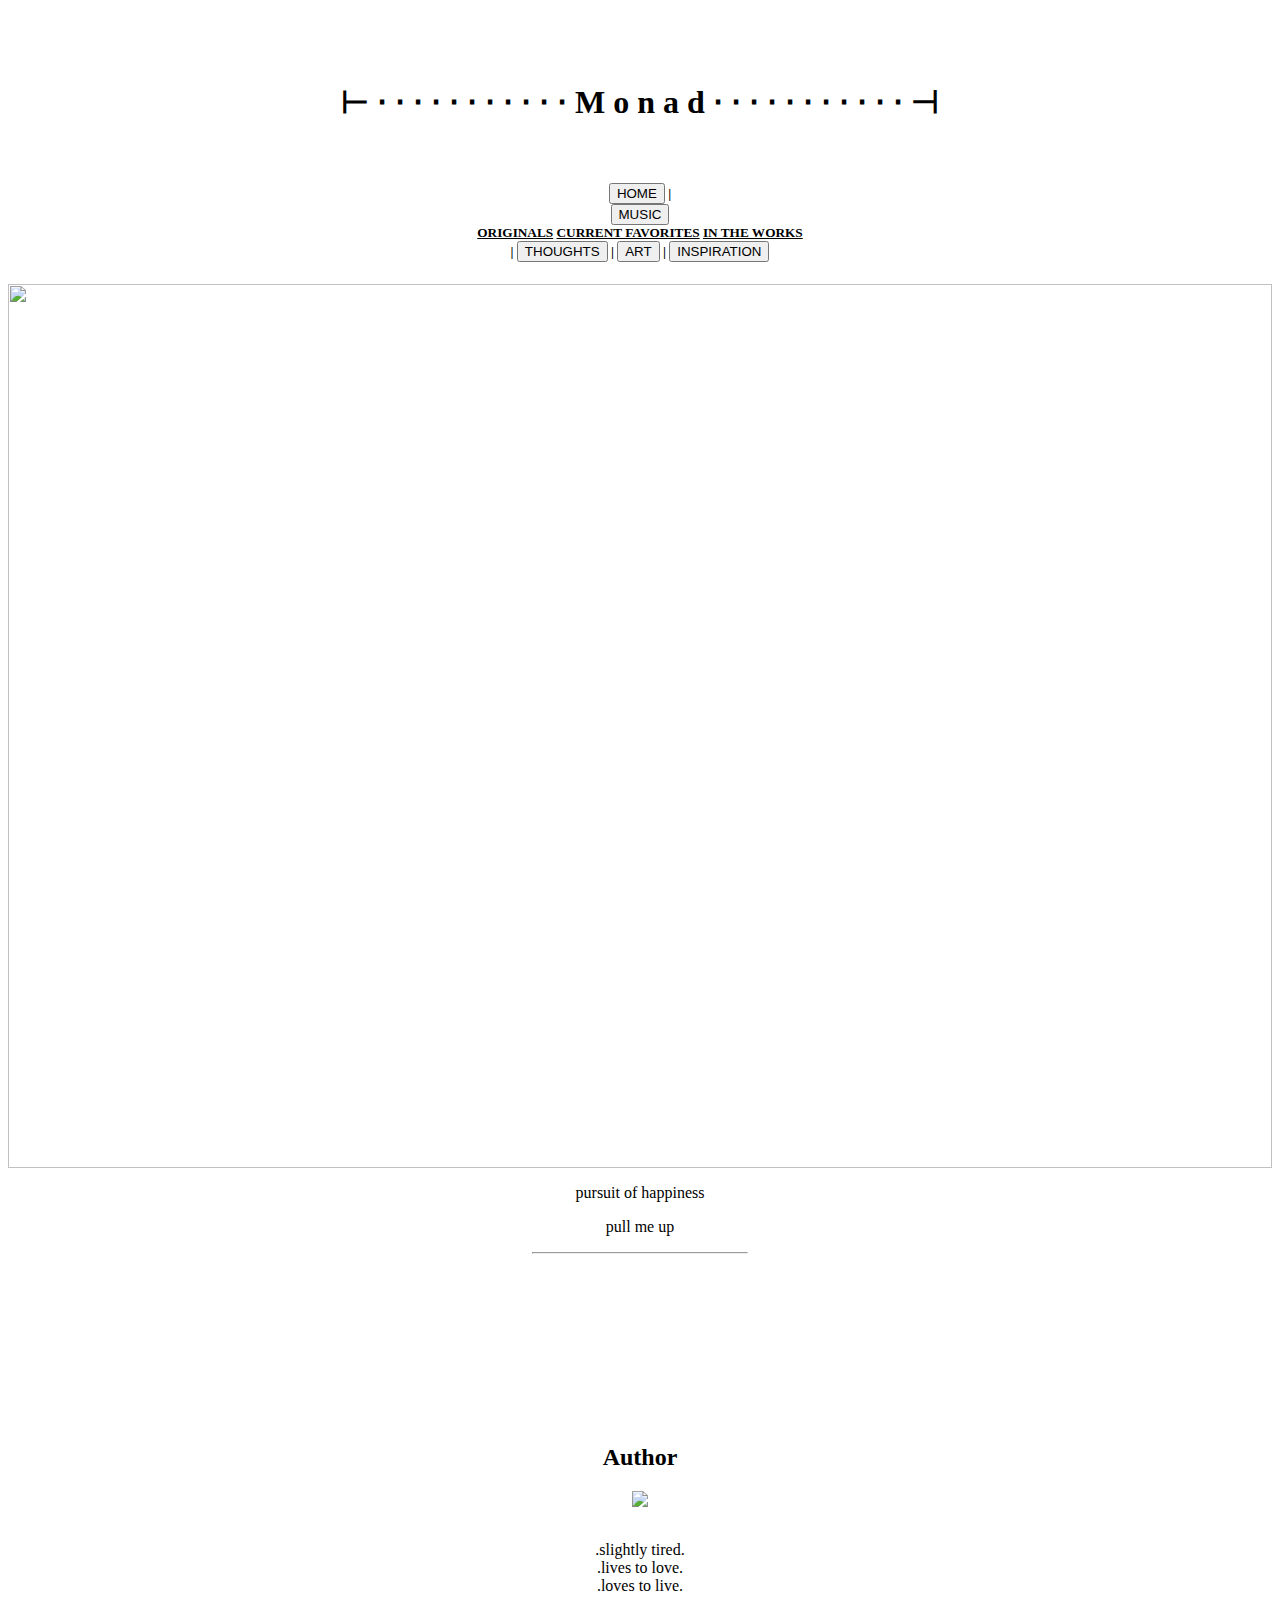
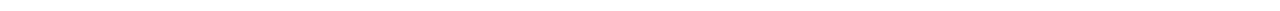
==== index.html @ a53dbd12 "Update index.html" ====
<html lang="en">
<head>
	<link href="BlogCSS/home.css" type="text/css" rel="stylesheet">
	<script src="home.js"></script>
	<title>Monad - Home</title>
</head>
<body a link="black" vlink="black">
	<br><br><br>
	<center>
		<h1 class="gray-font">
			&#8866 &#8901 &#8901 &#8901 &#8901 &#8901 &#8901 &#8901 &#8901 &#8901 &#8901 &#8901
			M o n a d 
			&#8901 &#8901 &#8901 &#8901 &#8901 &#8901 &#8901 &#8901 &#8901 &#8901 &#8901 &#8867
		</h1>
	</center>
	<br>

	
	<center>
		<h5 id="header">
			<a href="./index.html" class="dropdown-home"><button class="dropbtn-home">HOME</button></a>

			|  

			<div class="dropdown-music">
				<button class="dropbtn-music">MUSIC</button>
				<div class="dropdown-content-music">
					<a href="./originals.html">ORIGINALS</a>
					<a href="./inspiration.html">CURRENT FAVORITES</a>
					<a href="./thoughts.html">IN THE WORKS</a>
				</div>
			</div>

			| 

			<a href="thoughts.html" class="dropdown-thoughts"><button class="dropbtn-thoughts">THOUGHTS</button></a>

			|

			<a href="./art.html" class="dropdown-art"><button class="dropbtn-art">ART</button></a> 

			|

			<a href="./inspiration.html" class="dropdown-inspiration">
				<button class="dropbtn-inspiration">INSPIRATION</button></a> 
		</h5>
	</center>

	<!--background-->
	<center>
		<img src="BlogIMAGE/Tereza.jpg" style="width:100%">
		<div class="text-block">
			<p>
				pursuit of happiness
			</p>
		</div>
		<div class="text-block-2">
			<p>
				pull me up
			</p>
			<hr width="17%"
		</div>
	</center>
	<br><br><br><br><br><br><br><br><br>


	<!--about the author-->
	<center>
		<h2>
			Author
		</h2>
		<div class="image-cropper">
			<img src="BlogIMAGE/home.jpg" class="author">
		</div>
		<br>

		<p class="gray-font" id="author-description">
			.slightly tired.<br>
			.lives to love.<br>
			.loves to live.
		</p>
	</center>


</body>
</html>
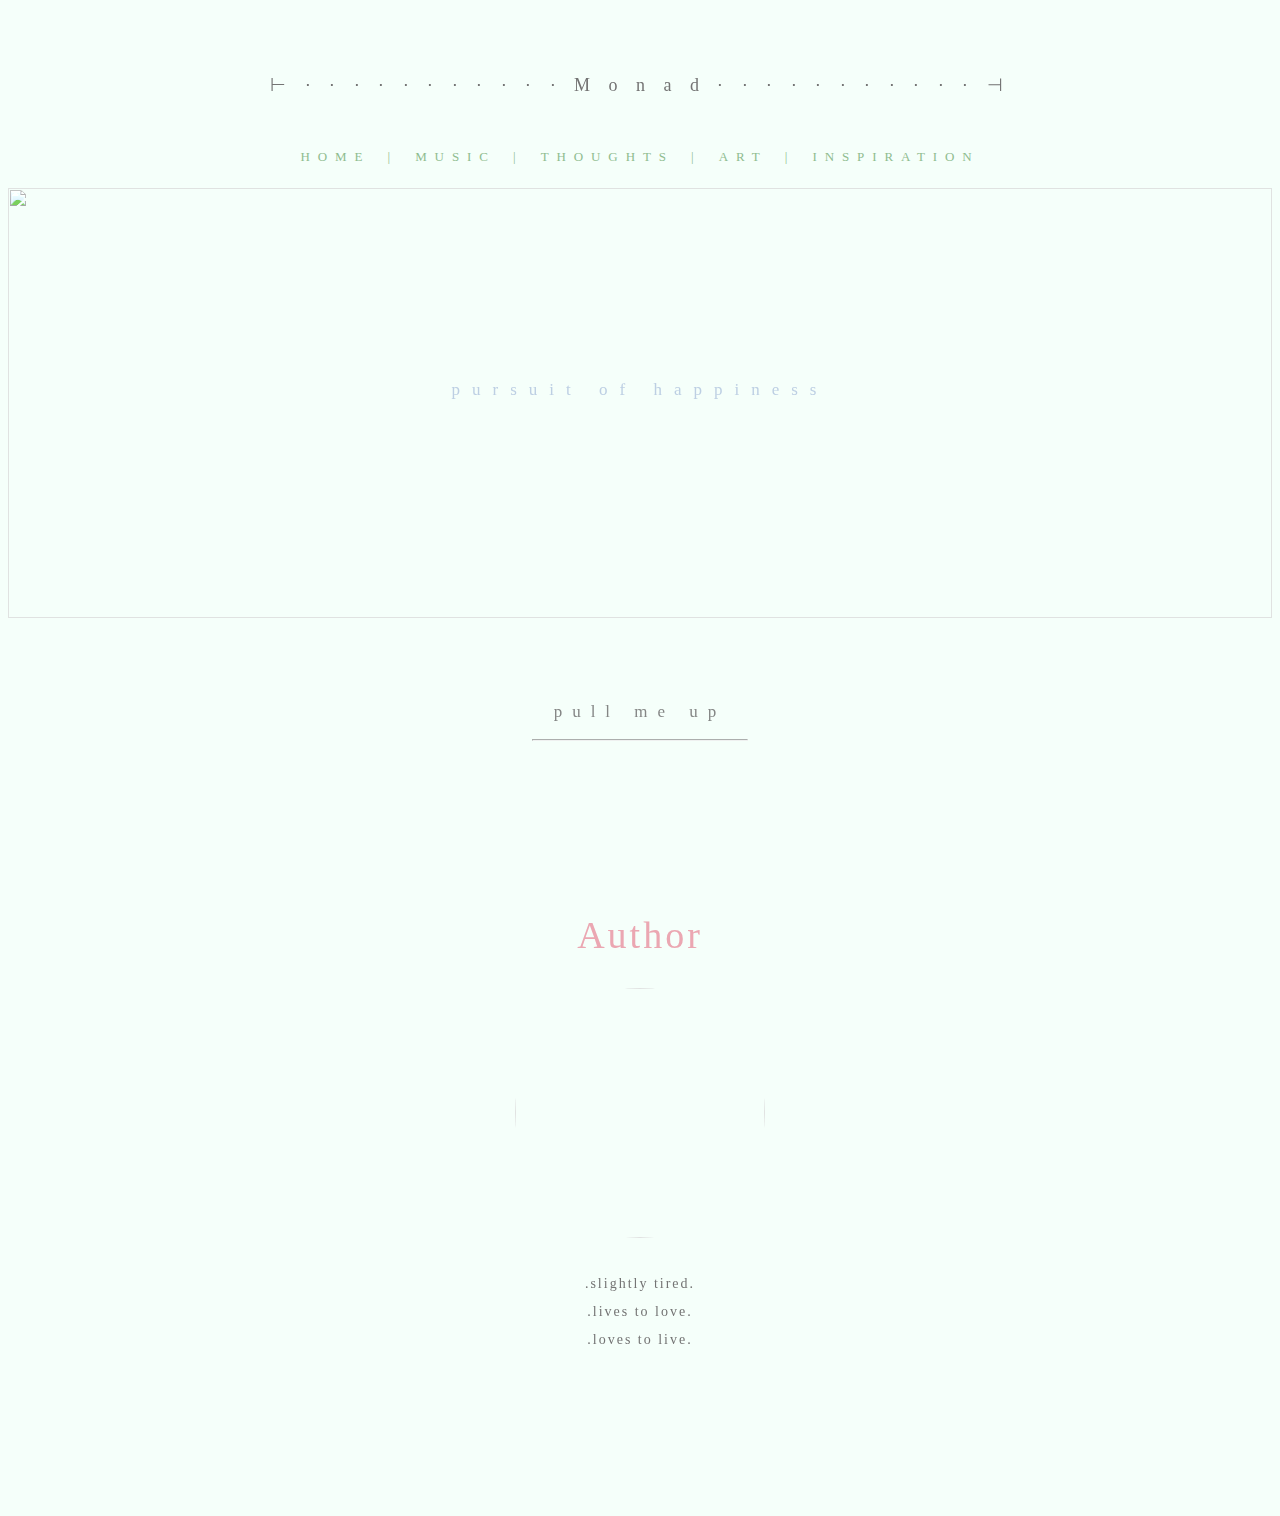
==== commit fd9fa5be: "Update index.html" ====
--- a/index.html
+++ b/index.html
@@ -1,6 +1,6 @@
 <html lang="en">
 <head>
-	<link href="BlogCSS/home.css" type="text/css" rel="stylesheet">
+	<link href="home.css" type="text/css" rel="stylesheet">
 	<script src="home.js"></script>
 	<title>Monad - Home</title>
 </head>
--- a/home.css
+++ b/home.css
@@ -0,0 +1,244 @@
+
+body {
+	background-color:#F5FFFA;
+	height: 1500px;
+  opacity: 1;
+}
+
+h1 {
+	letter-spacing:7px;
+	font-size:18px;
+}
+
+.gray-font {
+  font-weight: 100;
+  color:696969;
+  filter: brightness(110%);
+}
+
+h5 {
+	font-family: "Palatino Linotype";
+	font-weight:100;
+	font-size:13px;
+	letter-spacing:7.9px;
+	color: #8FBC8F;
+}
+
+img {
+	object-fit: contain;
+	object-fit: cover;
+	height: 430px;
+	width: 1290px;
+	opacity: 0.85;
+  filter: brightness(115%);
+}
+
+.context {
+	position: relative;
+}
+
+.text-block {
+	position: relative;
+	bottom: 255px;
+	color: #B0C4DE;
+	font-weight: 100;
+	font-size: 17px;
+	letter-spacing: 12px;
+  opacity: 0.8;
+}
+
+.text-block-2 {
+  position: relative;
+  bottom: -30px;
+  color: 696969;
+  font-weight: 100;
+  font-size: 17px;
+  letter-spacing: 10px;
+  opacity: 0.8;
+}
+
+#arrow {
+  font-size: 36px;
+}
+
+/* Dropdown Button Music*/
+.dropbtn-music {
+  background-color: #F5FFFA;
+  color: #8FBC8F;
+  border: none;
+  font-family:"Palatino Linotype";
+  font-size: 13px;
+  letter-spacing:7.9px;
+}
+
+/* The container <div> - needed to position the dropdown content */
+.dropdown-music {
+  position: relative;
+  display: inline-block;
+  margin: 0;
+}
+
+/* Dropdown Content (Hidden by Default) */
+.dropdown-content-music {
+  display: none;
+  position: absolute;
+  background-color: #F5FFFA;
+  min-width: 200px;
+  box-shadow: 0px 8px 16px 0px rgba(0,0,0,0.2);
+  z-index: 1;
+  text-align: left;
+  margin: 0;
+}
+
+/* Links inside the dropdown */
+.dropdown-content-music a {
+  color: 696969;
+  padding: 12px 16px;
+  text-decoration: none;
+  display: block;
+  font-size: 10px;
+}
+
+/* Change color of dropdown links on hover */
+.dropdown-content-music a:hover {background-color: #ddd;}
+
+/* Show the dropdown menu on hover */
+.dropdown-music:hover .dropdown-content-music {display: block;}
+
+/* Change the background color of the dropdown button when the dropdown content is shown */
+.dropdown-music:hover .dropbtn-music {
+  background-color: #FFE4E1;
+  color:696969;
+}
+
+
+/* Home Button */
+.dropdown-home {
+  position: relative;
+  display: inline-block;
+  margin: 0;
+}
+
+.dropbtn-home {
+  border: none;
+  font-family:"Palatino Linotype";
+  font-size: 13px;
+  letter-spacing:7.9px;
+  background-color: #F5FFFA;
+  color: #8FBC8F;
+}
+
+.dropdown-home:hover .dropbtn-home {
+  background-color: #FFE4E1;
+  color:696969;
+}
+
+
+/* Thoughts Button */
+.dropdown-thoughts {
+  position: relative;
+  display: inline-block;
+  margin: 0;
+}
+
+.dropbtn-thoughts {
+  background-color: #F5FFFA;
+  color: #8FBC8F;
+  border: none;
+  font-family:"Palatino Linotype";
+  font-size: 13px;
+  letter-spacing:7.9px;
+}
+
+.dropdown-thoughts:hover .dropbtn-thoughts {
+  background-color: #FFE4E1;
+  color:696969;
+}
+
+
+/* Art Button */
+.dropdown-art {
+  position: relative;
+  display: inline-block;
+  margin: 0;
+}
+
+.dropbtn-art {
+  background-color: #F5FFFA;
+  color: #8FBC8F;
+  border: none;
+  font-family:"Palatino Linotype";
+  font-size: 13px;
+  letter-spacing:7.9px;
+}
+
+.dropdown-art:hover .dropbtn-art {
+  background-color: #FFE4E1;
+  color:696969;
+}
+
+
+/* Inspiration Button */
+.dropdown-inspiration {
+  position: relative;
+  display: inline-block;
+  margin: 0;
+}
+
+.dropbtn-inspiration {
+  background-color: #F5FFFA;
+  color: #8FBC8F;
+  border: none;
+  font-family:"Palatino Linotype";
+  font-size: 13px;
+  letter-spacing:7.9px;
+}
+
+.dropdown-inspiration:hover .dropbtn-inspiration {
+  background-color: #FFE4E1;
+  color:696969;
+}
+/* end of heading */
+
+
+/* "Author" */
+h2 {
+  font-weight: 100;
+  font-family: "Lucida Console";
+  color: #FFB6C1;
+  filter: brightness(92%);
+  font-size: 38px;
+  letter-spacing: 3px;
+}
+
+/* cropping profile image */
+.image-cropper {
+  width: 250px;
+  height: 250px;
+  position: relative;
+  overflow: hidden;
+  border-radius: 50%;
+}
+
+.author {
+  display: inline;
+  margin: 0 auto;
+  width: 100%;
+  height: auto;
+}
+
+.image-cropper:hover {
+  border-style: inset;
+}
+
+
+/* author description */
+#author-description {
+  line-height: 2;
+  font-family: "Palatino Linotype";
+  letter-spacing: 2px;
+  font-size: 14px;
+}
+
+
+
